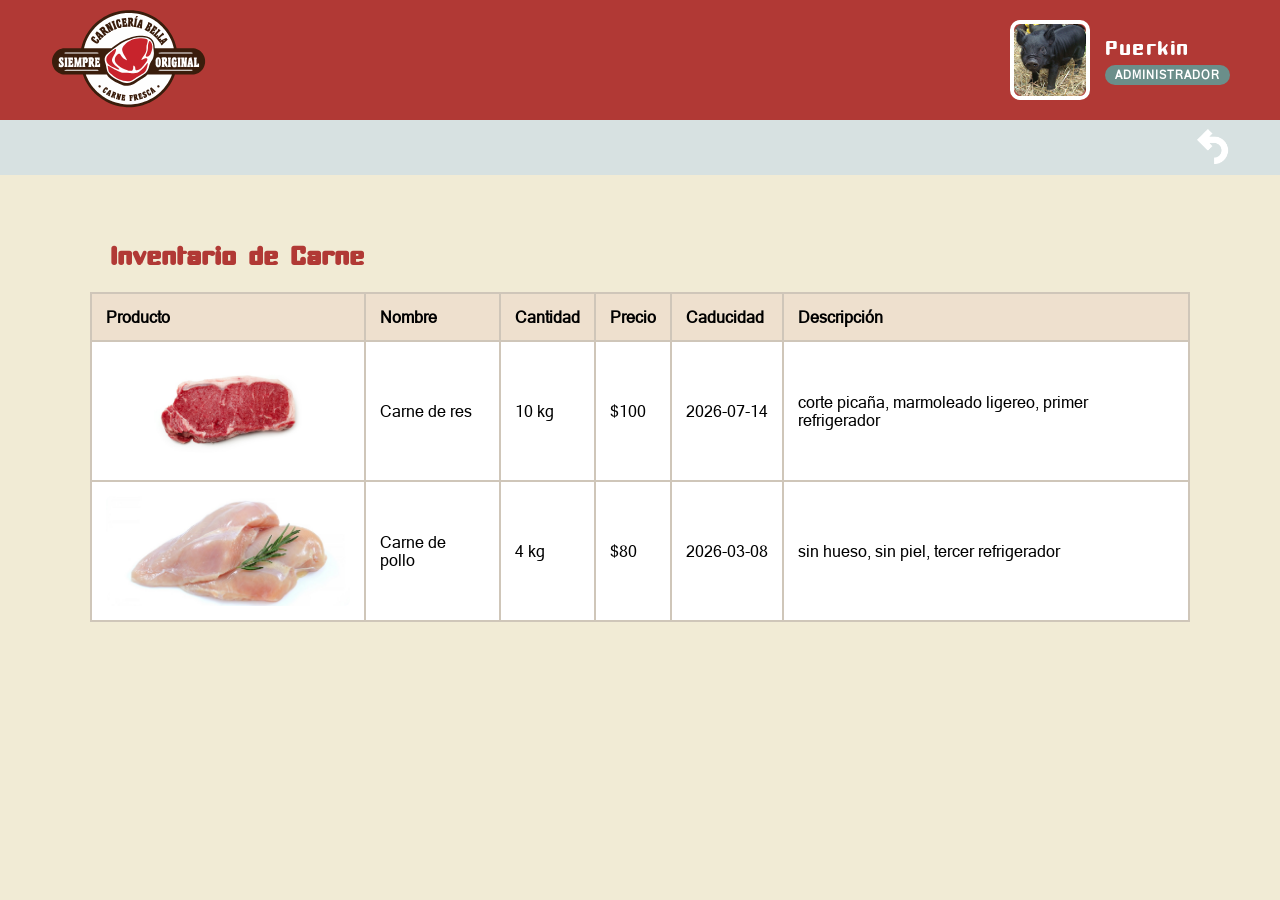
==== Categories/categoria-carne.html @ 363b054c "late commit" ====
<!DOCTYPE html>
<html lang="en">
<head>
    <meta charset="UTF-8">
    <meta name="viewport" content="width=device-width, initial-scale=1.0">
    <title>Carnicería Bella</title>
    <link rel="icon" type="image/svg+xml" href="/!Resource/Images/Logo-carniceria.svg">
    <link rel="stylesheet" href="categoria.css">
</head>
<body>

    <header>

        <div class="logo">
            <img src="\!Resource\Images\Logo-carniceria.svg">
        </div>

        <div class="user-info">

            <a href="\User\user.html" class="user-photo">
                <img src="\!Resource\Images\image 9(11).png" alt="Foto de perfil">
            </a>

            <div class="user-text">
                <a href="\User\user.html">Puerkin</a>
                <span class="user-role">Administrador</span>
            </div>
        </div>

    </header>

    <nav class="menu-container">
        <ul>

            <li><a href="\Home\home.html"><img src="\!Resource\Images\Icono-volver.png"></a></li>
        </ul>
    </nav>

    <main>

        <section class="productos">

            <h2>Inventario de Carne</h2>

            <table>

                <thead>
                    <tr>
                        <th>Producto</th>
                        <th>Nombre</th>
                        <th>Cantidad</th>
                        <th>Precio</th>
                        <th>Caducidad</th>
                        <th>Descripción</th>

                    </tr>
                </thead>

                <tbody>

                    <tr>
                        <td><img src="\!Resource\Images\placeholder.jpg" class="imagen-producto"></td>
                        <td>Carne de res</td>
                        <td> 10 kg</td>
                        <td>$100</td>
                        <td>2026-07-14</td>
                        <td>corte picaña, marmoleado ligereo, primer refrigerador</td>
                    </tr>

                    <tr>
                        <td><img src="\!Resource\Images\placeholder-5.jpg" class="imagen-producto"></td>
                        <td>Carne de pollo</td>
                        <td> 4 kg</td>
                        <td>$80</td>
                        <td>2026-03-08</td>
                        <td>sin hueso, sin piel, tercer refrigerador</td>
                    </tr>

                </tbody>
            </table>
        </section>
    </main>

</body>
</html>
---- Categories/categoria.css ----
@font-face{
    font-family: "Youthan";
    src: url("/!Resource/Fonts/Youthan.ttf");
}
@font-face{
    font-family: "Ms sans serif";
    src: url("/!Resource/Fonts/Micross.ttf");
}

body{
    background-color: #f1ebd5;
    font-family: "Ms sans serif";
    margin: 0;
}

header{
    height: 120px;
    background-color: #b13935;
    display: flex;
    justify-content: space-between;
    align-items: center;
    padding: 0 50px;
}

.logo img{
    height: 100px;
    user-select: none;
}

.user-info{
    display: flex;
    align-items: center;
    gap: 15px;
}

.user-photo{
    display: flex;
    text-decoration: none;
}

.user-photo img{
    width: 72px;
    height: 72px;
    object-fit: cover;
    border: 4px solid #FFFFFF;
    border-radius: 10px;
    transition: .1s ease;
    user-select: none;
}

.user-photo:hover img{
    border-color: #d7e1e1;
    transform: scale(1.1);
}

.user-text{
    display: flex;
    flex-direction: column;
    justify-content: center;
    gap: 4px;
    user-select: none;
}

.user-text a{
    color: #FFFFFF;
    text-decoration: none;
    font-family: "Youthan";
    letter-spacing: 1.5px;
    font-size: 24px;
}

.user-text a:hover{
    color: #d7e1e1;
}

.user-role{
    width: fit-content;
    padding: 4px 10px;
    background-color: #6b8e8a;
    border-radius: 20px;
    color: #FFFFFF;
    font-size: 11px;
    font-weight: bold;
    letter-spacing: 1px;
    text-transform: uppercase;
    font-family: "Ms sans serif";
    user-select: none;
}

.menu-container{
    height: 55px;
    background-color: #d7e1e1;
    display: flex;
    justify-content: end;
    align-items: center;
}

.menu-container ul{
    list-style: none;
    display: flex;
    gap: 50px;
    margin: 0;
    padding-right: 50px;
}

.menu-container img{
    height: 35px;
    user-select: none;
}

main{
    padding: 40px 90px;
}

.productos h2{
    color: #b13935;
    font-family: "Youthan";
    letter-spacing: 1.5;
    margin-bottom: 20px;
    margin-left: 20px;
    user-select: none;
    font-size: 30px;
}

table{
    width: 100%;
    border-collapse: collapse;
    background-color: #FFFFFF;
}

th{
    background-color: #EEE0CE;
    text-align: left;
    padding: 14px;
    border: 2px solid #cfc6b9;
    user-select: none;
}

td{
    padding: 14px;
    border: 2px solid #cfc6b9;
}

tbody tr:hover td:not(:first-child){
    background-color: #d7e1e1;
}

.imagen-producto{
    height: 110px;
    object-fit: cover;
    display: block;
    margin: auto;
    border-radius: 6px;
}
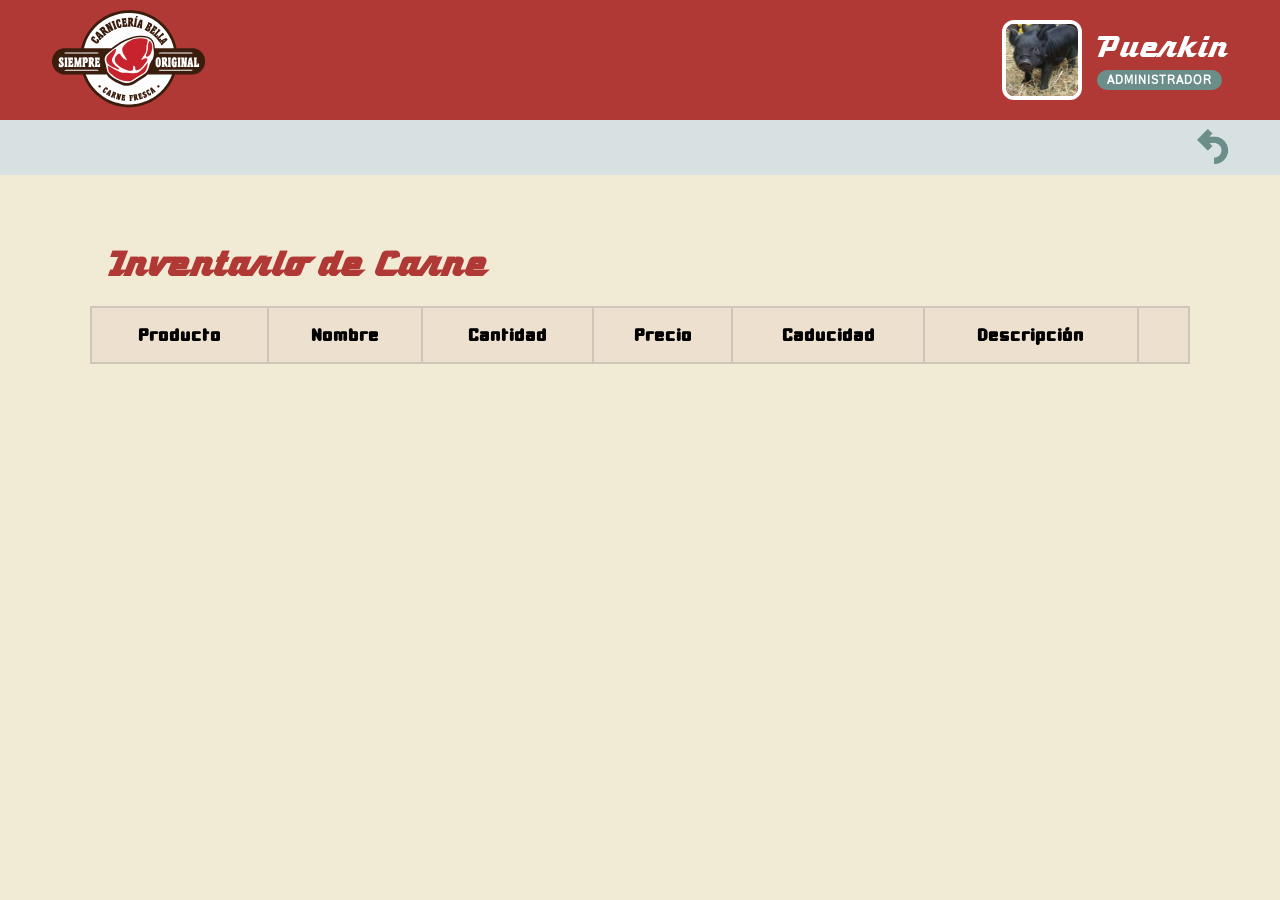
==== commit 465b4479: "commit" ====
--- a/Categories/categoria-carne.html
+++ b/Categories/categoria-carne.html
@@ -18,7 +18,7 @@
         <div class="user-info">
 
             <a href="\User\user.html" class="user-photo">
-                <img src="\!Resource\Images\image 9(11).png" alt="Foto de perfil">
+                <img src="\!Resource\Images\Foto-perfil.jpeg" alt="Foto de perfil">
             </a>
 
             <div class="user-text">
@@ -52,34 +52,19 @@
                         <th>Precio</th>
                         <th>Caducidad</th>
                         <th>Descripción</th>
+                        <th></th>
 
                     </tr>
                 </thead>
 
-                <tbody>
-
-                    <tr>
-                        <td><img src="\!Resource\Images\placeholder.jpg" class="imagen-producto"></td>
-                        <td>Carne de res</td>
-                        <td> 10 kg</td>
-                        <td>$100</td>
-                        <td>2026-07-14</td>
-                        <td>corte picaña, marmoleado ligereo, primer refrigerador</td>
-                    </tr>
-
-                    <tr>
-                        <td><img src="\!Resource\Images\placeholder-5.jpg" class="imagen-producto"></td>
-                        <td>Carne de pollo</td>
-                        <td> 4 kg</td>
-                        <td>$80</td>
-                        <td>2026-03-08</td>
-                        <td>sin hueso, sin piel, tercer refrigerador</td>
-                    </tr>
+                <tbody id="tabla-productos" data-categoria="Carne">
 
                 </tbody>
             </table>
         </section>
     </main>
 
+    <script src="categoria.js"></script>
+
 </body>
 </html>
--- a/Categories/categoria.css
+++ b/Categories/categoria.css
@@ -1,3 +1,8 @@
+@font-face{
+    font-family: "Atomicaboy";
+    src: url("/!Resource/Fonts/Atomicaboy.ttf");
+}
+
 @font-face{
     font-family: "Youthan";
     src: url("/!Resource/Fonts/Youthan.ttf");
@@ -43,7 +48,7 @@
     height: 72px;
     object-fit: cover;
     border: 4px solid #FFFFFF;
-    border-radius: 10px;
+    border-radius: 12px;
     transition: .1s ease;
     user-select: none;
 }
@@ -64,9 +69,9 @@
 .user-text a{
     color: #FFFFFF;
     text-decoration: none;
-    font-family: "Youthan";
-    letter-spacing: 1.5px;
-    font-size: 24px;
+    font-family: "Atomicaboy";
+    letter-spacing: 2px;
+    font-size: 30px;
 }
 
 .user-text a:hover{
@@ -114,12 +119,12 @@
 
 .productos h2{
     color: #b13935;
-    font-family: "Youthan";
-    letter-spacing: 1.5;
+    font-family: "Atomicaboy";
+    letter-spacing: 2px;
     margin-bottom: 20px;
     margin-left: 20px;
     user-select: none;
-    font-size: 30px;
+    font-size: 35px;
 }
 
 table{
@@ -129,17 +134,25 @@
 }
 
 th{
+    border: 2px solid #cfc6b9;
     background-color: #EEE0CE;
-    text-align: left;
-    padding: 14px;
-    border: 2px solid #cfc6b9;
+    font-family: "Youthan";
+    letter-spacing: 1px;
+    font-weight: bold;
+    text-align: center;
+    font-size: 20px;
+    padding: 16px;
     user-select: none;
 }
 
 td{
-    padding: 14px;
     border: 2px solid #cfc6b9;
+    padding: 12px;
+    font-family: "Ms sans serif";
+    font-weight: bold;
+    color: #757575;
 }
+
 
 tbody tr:hover td:not(:first-child){
     background-color: #d7e1e1;
@@ -151,4 +164,27 @@
     display: block;
     margin: auto;
     border-radius: 6px;
+}
+
+.btn-borrar {
+    background: transparent;
+    border: none;
+    cursor: pointer;
+    padding: 5px;
+    display: flex;
+    justify-content: center;
+    align-items: center;
+    margin: auto;
+    transition: transform 0.1s ease;
+}
+
+.btn-borrar:hover {
+    transform: scale(1.15);
+}
+
+.icono-borrar {
+    height: 24px; 
+    width: 24px;
+    object-fit: contain;
+    user-select: none;
 }
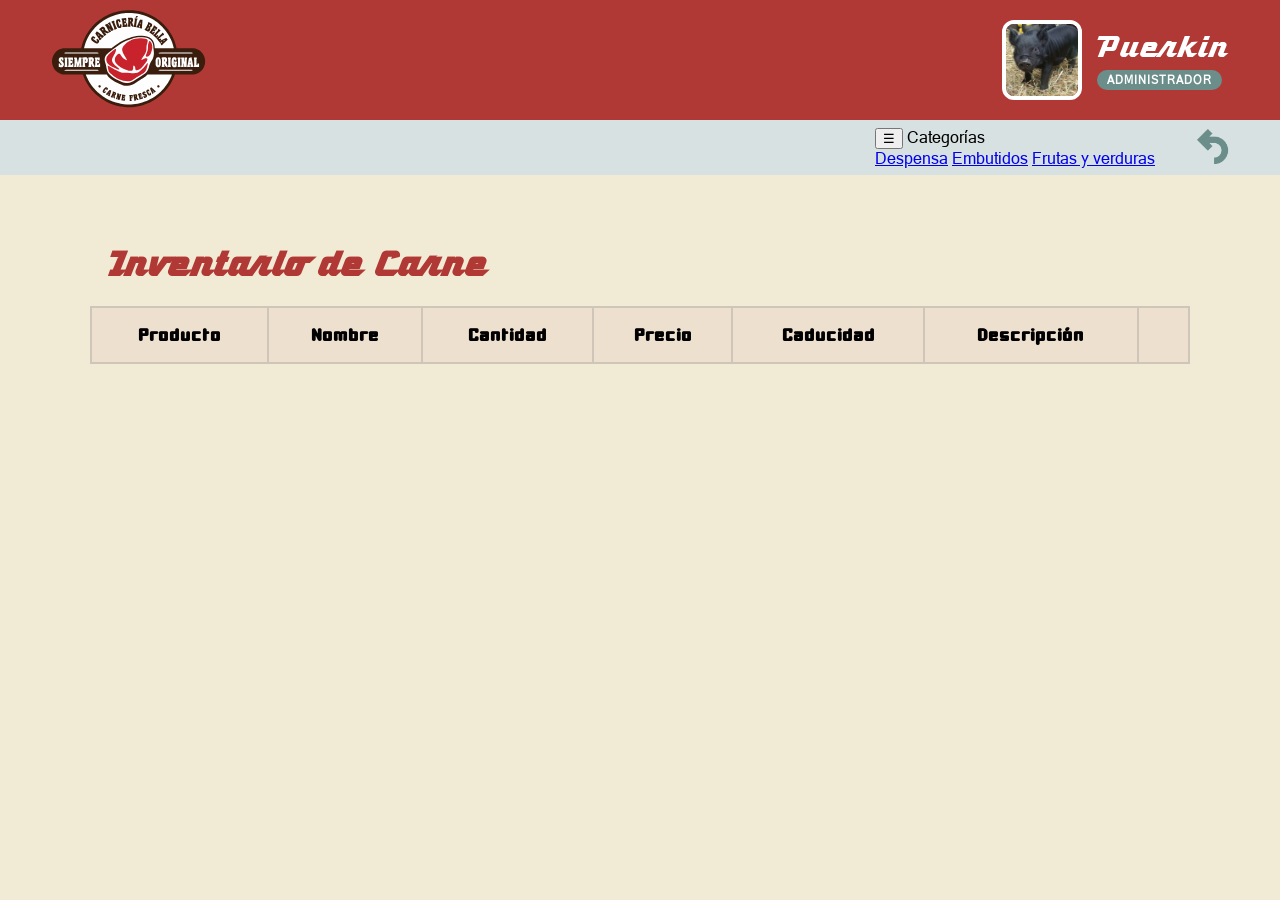
==== commit 3828e804: "commit" ====
--- a/Categories/categoria-carne.html
+++ b/Categories/categoria-carne.html
@@ -30,8 +30,22 @@
     </header>
 
     <nav class="menu-container">
+
+        <div class="category-group">
+            <button class="menu-btn" onclick="toggleMenu()">
+                ☰
+            </button>
+
+            <span>Categorías</span>
+
+            <div class="lateral-group" id="menu-lateral">
+                <a href="\Categories\categoria-despensa.html">Despensa</a>
+                <a href="\Categories\categoria-embutidos.html">Embutidos</a>
+                <a href="\Categories\categoria-frutas-verduras.html">Frutas y verduras</a>
+            </div>
+        </div>
+
         <ul>
-
             <li><a href="\Home\home.html"><img src="\!Resource\Images\Icono-volver.png"></a></li>
         </ul>
     </nav>
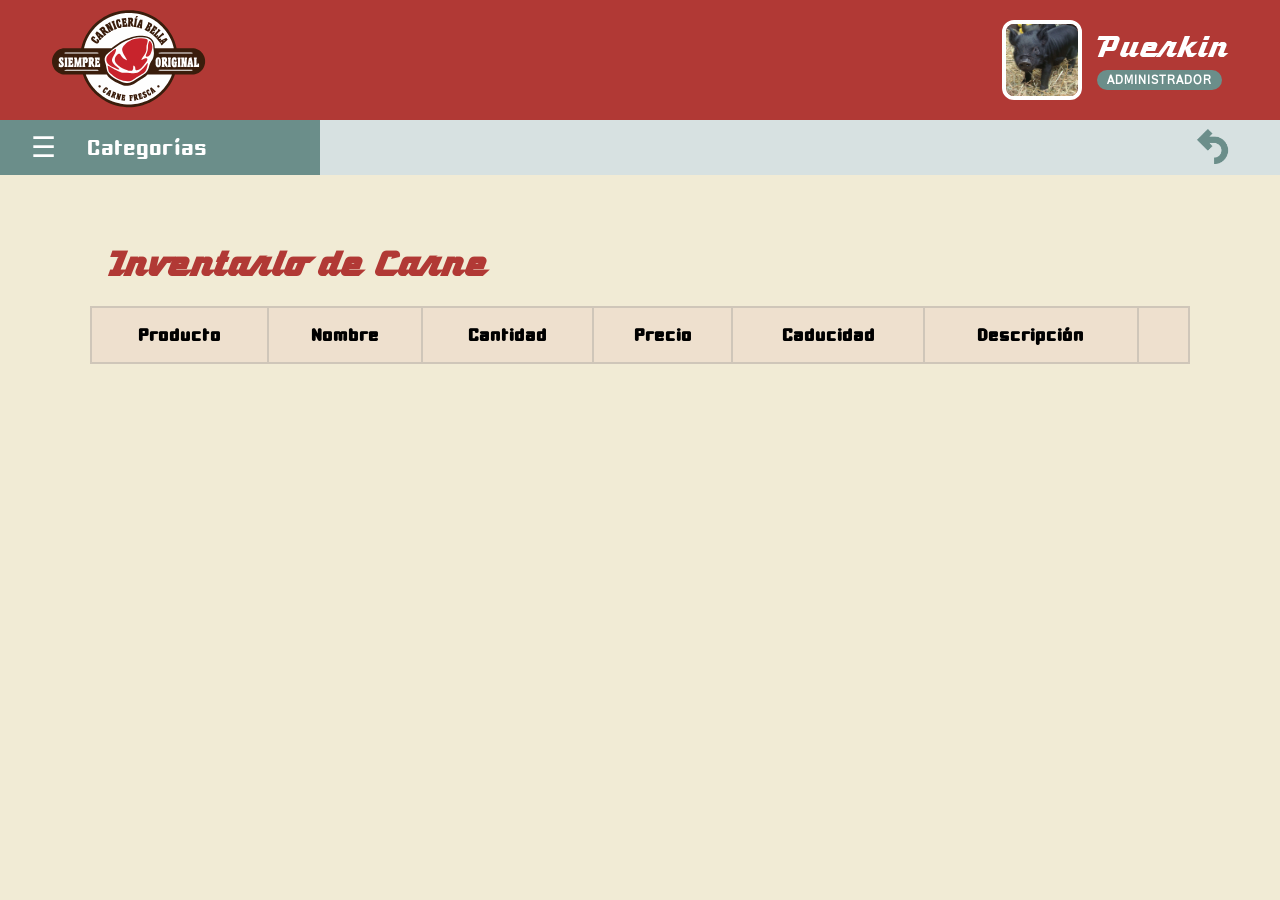
==== commit fe062521: "commit" ====
--- a/Categories/categoria-carne.html
+++ b/Categories/categoria-carne.html
@@ -18,7 +18,7 @@
         <div class="user-info">
 
             <a href="\User\user.html" class="user-photo">
-                <img src="\!Resource\Images\Foto-perfil.jpeg" alt="Foto de perfil">
+                <img id="menu-foto-perfil" src="\!Resource\Images\Foto-perfil.jpeg" alt="Foto de perfil">
             </a>
 
             <div class="user-text">
@@ -49,6 +49,8 @@
             <li><a href="\Home\home.html"><img src="\!Resource\Images\Icono-volver.png"></a></li>
         </ul>
     </nav>
+
+    <div id="overlay"></div>
 
     <main>
 
--- a/Categories/categoria.css
+++ b/Categories/categoria.css
@@ -19,6 +19,8 @@
 }
 
 header{
+    position: relative;
+    z-index: 1100;
     height: 120px;
     background-color: #b13935;
     display: flex;
@@ -96,9 +98,12 @@
     height: 55px;
     background-color: #d7e1e1;
     display: flex;
-    justify-content: end;
-    align-items: center;
-}
+    justify-content: space-between;
+    align-items: center;
+    position: relative;
+    z-index: 1100;
+}
+
 
 .menu-container ul{
     list-style: none;
@@ -111,6 +116,95 @@
 .menu-container img{
     height: 35px;
     user-select: none;
+}
+
+.category-group{
+    width: 320px;
+    height: 100%;
+    background-color: #6b8e8a;
+    display: flex;
+    align-items: center;
+    gap: 25px;
+    padding-left: 25px;
+    box-sizing: border-box;
+    position: relative;
+}
+
+.category-group span{
+    font-family: "Youthan";
+    letter-spacing: 1px;
+    font-size: 25px;
+    color: #FFFFFF;
+    user-select: none;
+}
+
+.menu-btn{
+    border: none;
+    background: transparent;
+    color: #FFFFFF;
+    font-size: 28px;
+    cursor: pointer;
+}
+
+.menu-btn:hover{
+    color: #d7e1e1;
+    transform: scale(1.1);
+}
+
+.lateral-group{
+    position: absolute;
+    top: 55px;
+    left: 0;
+    width: 320px;
+    height: calc(100vh - 175px);
+    background-color: #6b8e8a;
+    display: flex;
+    flex-direction: column;
+    transform: translateY(-40px);
+    opacity: 0;
+    overflow-y: auto;
+    z-index: 1000;
+    transition:
+        transform .15s ease-out,
+        opacity .15s ease-out;
+    pointer-events: none;
+}
+
+.lateral-group.activo{
+    transform: translateY(0);
+    opacity: 1;
+    pointer-events: auto;
+}
+
+.lateral-group a{
+    color: #FFFFFF;
+    text-decoration: none;
+    padding: 15px 25px;
+    border-top: 1px solid rgba(255,255,255,.2);
+    font-family: "Ms sans serif";
+    font-weight: bold;
+    transition: .2s;
+}
+
+.lateral-group a:hover{
+    background-color: #557571;
+    color: #d7e1e1;
+    padding-left: 35px;
+}
+
+#overlay{
+    position: fixed;
+    inset: 0;
+    background-color: rgba(0,0,0,.45);
+    opacity: 0;
+    visibility: hidden;
+    transition: .25s;
+    z-index: 900;
+}
+
+#overlay.activo{
+    opacity: 1;
+    visibility: visible;
 }
 
 main{
@@ -151,6 +245,7 @@
     font-family: "Ms sans serif";
     font-weight: bold;
     color: #757575;
+    text-align: center;
 }
 
 
